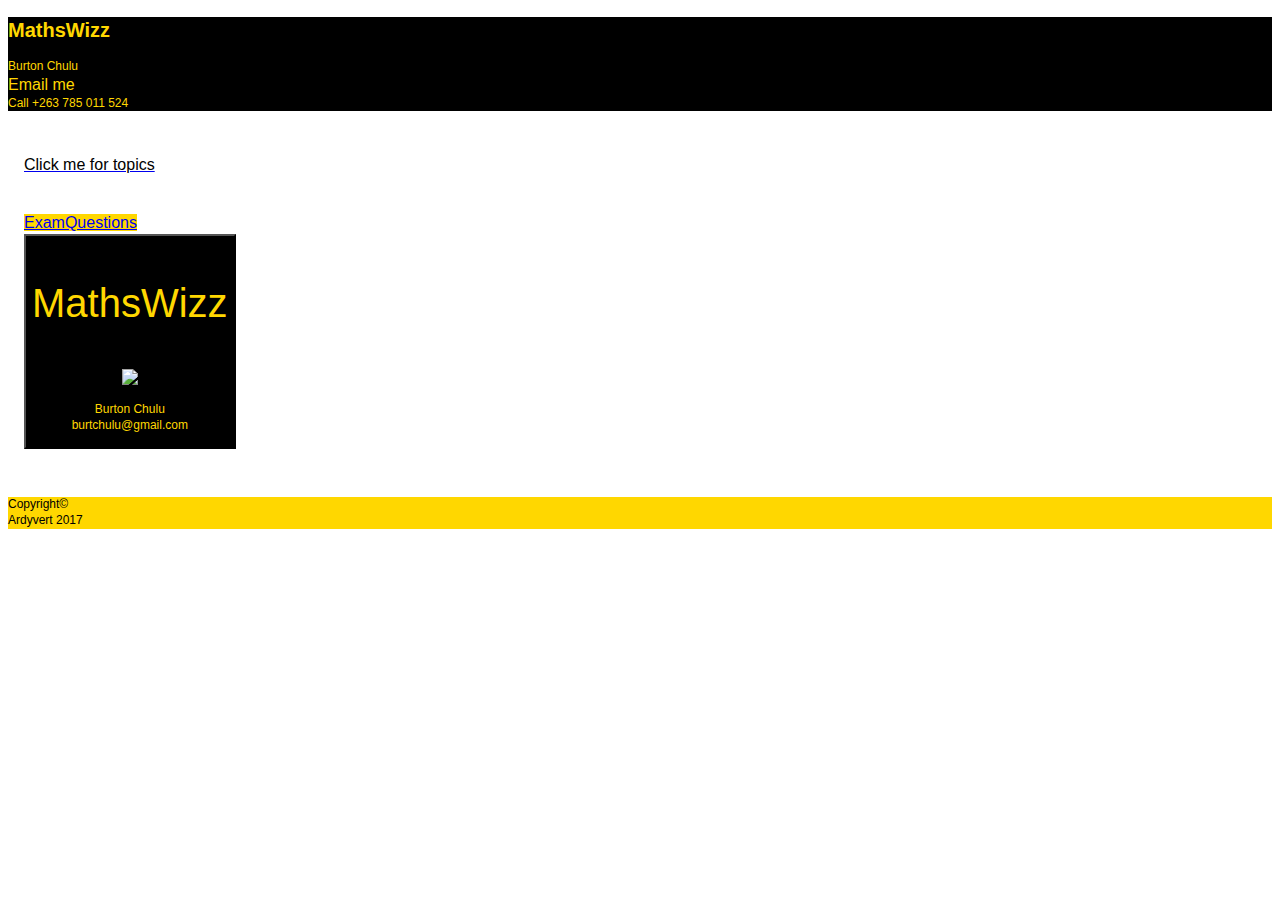
==== index.html @ 5c4b8330 "Add files via upload" ====
<!DOCTYPE html>
 <head>
	 <title>learn O level maths  application with MathWizz application</title>
	 <meta charset="UTF-8"/>
	 <meta name="viewport" content="width=device-width,initial-scale=1"/>
	 <link rel="stylesheet" href="jquery.mobile-1.4.5.min.css" type="text/css"/>
	 <link rel="stylesheet" href="jquery.mobile.theme-1.4.5.min.css" type="text/css">
	 <link rel="stylesheet" href="mathwizz.css" type="text/css"/>
	 <script src="jquery.js"></script>
	 <script src="jquery.mobile-1.4.5.min.js"></script>
	 <script src="quadcalculator.js"></script>
	 <script src="question2.js"></script>
	 <script src="exam.js"></script>
 </head>
	 <body>
	 <div data-role="page" class="jqm-demos" data-quicklinks="true">
	 <div id="d1" data-role="header" class="jqm-header" data-position="fixed">
	 <h2 id="h1">MathsWizz</h2>
	 <p id="pee">Burton Chulu<br>
	<a id="a1" href="mailto: burtchulu@gmail.com">Email me
	</a>
	<br>
	Call +263 785 011 524
	</p>
	 </div>
	 <div data-role="main" class="ui-content jqm-content">
	 <a id="d5" href="fact.html" data-role="button">
	 <p>Click me for topics
	 </p>
	 </a>
	 <br>
	 <a id="b2" data-role="button" href="Algebratest.html" data-position="fixed">ExamQuestions</a>
	 <br>
	 <button id="b1" type="button" data-position="fixed">
	 <p id="pee2">
	 MathsWizz
	 </p>
	 <img src="algebra37.jpg" width="200" height="auto">
	 <p id="pee3">
	 Burton Chulu<br>
	 burtchulu@gmail.com
	 </p>
	 </button>
	 </div>
	          <br>  
	          <div id="d2" data-role="footer" data-position="fixed">
	        <p id="pee1">Copyright©<br>
	              Ardyvert 2017</p></div>
	 </div>
	 </div>
	
	 </body>
 </html>
---- mathwizz.css ----
body {
	 background: #FFFFFF;
	 color: blue;
	 }

 #pee{
 font-size: 12px; 
 color: gold;
 }
 #pee1{font-size: 12px;
 color: black;
 }
 #pee2{color: gold;
 font-size: 40px;
 }
 #pee3{font-size: 12px;
 color:gold;
 }
 #pee4{font-size: 12px;
 color:black;
 }
 #pee5{font-size: 12px;
 color: black;
 }
 #pee6{font-size: 12px;
 color: black;
 }
 #b1{background: black;
 }
 #b2{background: gold;
 }
 #d1{background:black;
 color:white;
 }
 #d2{background: gold;
 color: white;
 }
 #h1{color: gold;
 font-size: 20px;
 }
 #h2{color: gold;
 font-size: 20px;
 }
 #h3{color: gold;
 font-size: 20px;
 }
 #h4{color: gold;
 font-size: 20px;
 }
 #d3{background: black;
 color: white;
 }
 #d4{background: gold;
 color:black;
 }
 #d5{background: gold;
 font-size: 12px;
 }
 p{font-size: 16px;
 color: black;
 }
#d6{background: gold;
 }
 #d7{background: gold;
 }
 #d8{background: gold;
 }
 #d9{background: gold;
 }
 #d10{background: gold;
 }
 #d11{background: gold;
 }
 #d12{background: gold;
 }
 #d13{background: gold;
 }
 #d15{background: black;
 }
 #d17{background: gold;
 }
 #d14{background: gold;
 }
 #d18{background: gold;
 }
 #d19{background: gold;
 }
 #d20{background: gold;
 }
 #a1{color: gold;
 text-decoration:none;
 font-size: 16px;
 }
 #a2{color: gold;
 }
 #a3{color: gold;
 }
 #a4{color:gold;
 }
 button{background-color: gold;
 }
 .b{background: gold;
 }
 #dv2{background: black;
 color: gold;
 }
 #dv4{background: gold;
 }
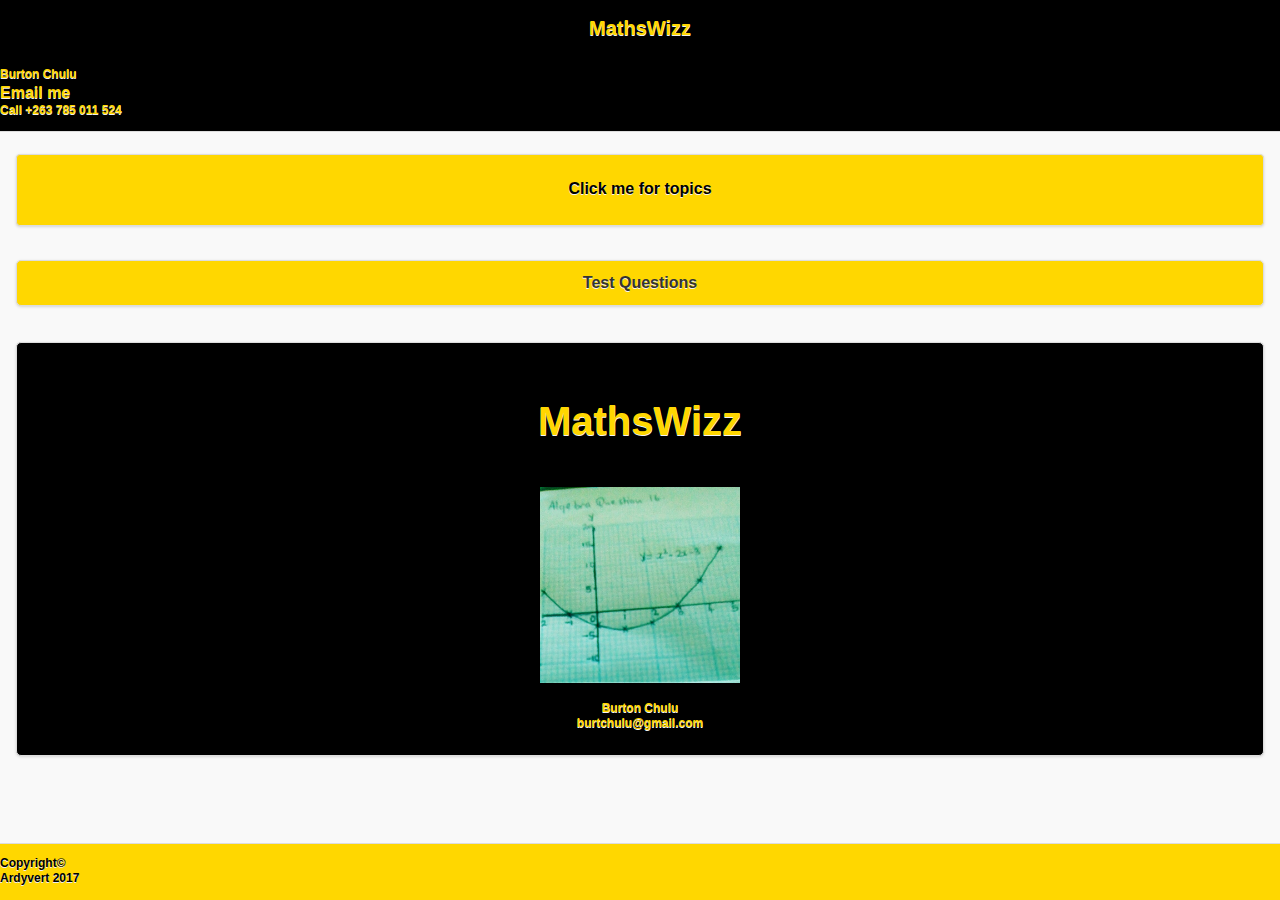
==== commit df3272f5: "Add files via upload" ====
--- a/index.html
+++ b/index.html
@@ -29,7 +29,7 @@
 	 </p>
 	 </a>
 	 <br>
-	 <a id="b2" data-role="button" href="Algebratest.html" data-position="fixed">ExamQuestions</a>
+	 <a id="b2" data-role="button" href="Algebratest.html" data-position="fixed">Test Questions</a>
 	 <br>
 	 <button id="b1" type="button" data-position="fixed">
 	 <p id="pee2">
--- a/mathwizz.css
+++ b/mathwizz.css
@@ -1,8 +1,9 @@
 body {
 	 background: #FFFFFF;
-	 color: blue;
+	 color: white;
 	 }
-
+#x{color: color: black;
+}
  #pee{
  font-size: 12px; 
  color: gold;
@@ -87,6 +88,10 @@
  }
  #d20{background: gold;
  }
+ #d21{background: gold;
+ }
+ #d22{background: gold;
+ }
  #a1{color: gold;
  text-decoration:none;
  font-size: 16px;
